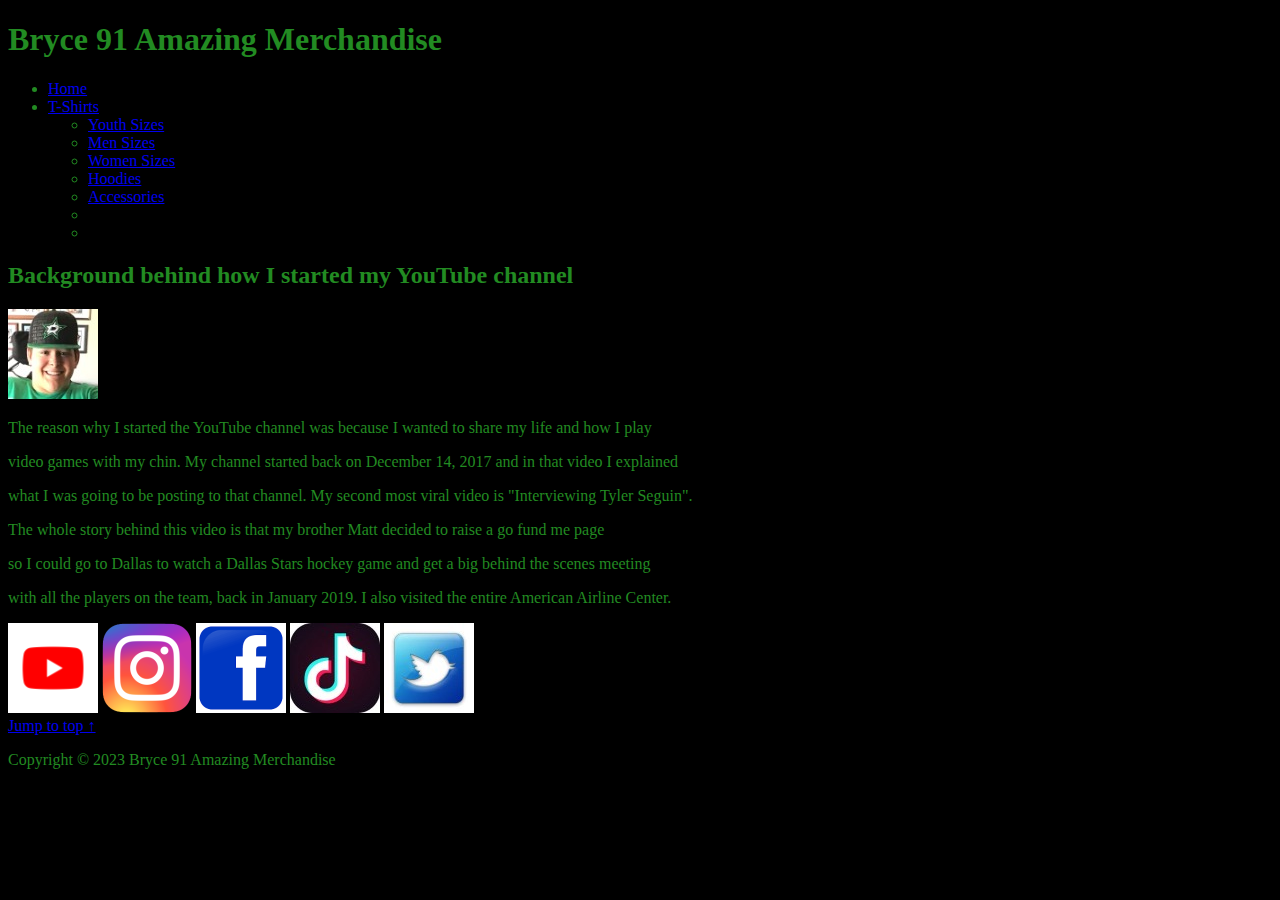
==== index.html @ 5a9d1af9 "Changes nav from blue to green." ====
<!DOCTYPE html>
<html lang="en">
<head>
    <meta charset="UTF-8">
    <meta name="viewport" content="width=device-width, initial-scale=1.0">
    <title>Portfolio Assignment</title>
    <link href="https://cdn.jsdelivr.net/npm/bootstrap@5.3.0/dist/css/bootstrap.min.css" rel="stylesheet" integrity="sha384-9ndCyUaIbzAi2FUVXJi0CjmCapSmO7SnpJef0486qhLnuZ2cdeRhO02iuK6FUUVM" crossorigin="anonymous">
    <link rel="stylesheet" href="css/main.css">
</head>
<body id="goup">
<div>
    <div class="wrapper">
    <h1 class="bg-black text-success">Bryce 91 Amazing Merchandise</h1>
    
    <!--displays navigation points for user to click on to change between pages-->
   <nav role="navigation" class="text-success">
    <!-- <ul itemscope itemtype="https://schema.org/Thing"> -->
    <ul itemscope itemtype="https://schema.org/Person">
        <li class="home"><a class="link--underline" href= "index.html">Home</a></li>
        <li class="nav-item dropdown">
            <a class="nav-link dropdown-toggle" href="#" role="button" data-bs-toggle="dropdown" aria-expanded="false">
              T-Shirts
            </a>
        <ul class="dropdown-menu">
            <li class="text-success"><a class="dropdown-item" href="#">Youth Sizes</a></li>
            <li class="text-success"><a class="dropdown-item" href="#">Men Sizes</a></li>
            <li class="text-success"><a class="dropdown-item" href="#">Women Sizes</a></li>


        </ul>
    
    <ul class="text-success">
       <li><a class="link--underline" href= "hoodies.html">Hoodies</a></li>
       <li><a class="link--underline" href="accessories.html">Accessories</a></li>
       <li><a class="link--underline" href=""></a></li>
       <li><a href=""></a></li>
    </ul>
  </nav>
</div>

<section class="text-success">
    <h2 class="ms-2">Background behind how I started my YouTube channel</h2>
    <img class="ms-2" src="images/bryce-90_x_90.jpeg" alt="Bryce Picture" id="bryce">
    <p class="ms-2"> The reason why I started the YouTube channel was because I wanted to share my life and how I play</p> <p class="ms-2"> video games with my chin. My channel started back on December 14, 2017 and in that video I explained</p> <p class="ms-2"> what I was going to be posting to that channel. My second most viral video is "Interviewing Tyler Seguin".</p> <p class="ms-2"> The whole story behind this video is that my brother Matt decided to raise a go fund me page</p> <p class="ms-2">so I could go to Dallas to watch a Dallas Stars hockey game and get a big behind the scenes meeting</p> <p class="ms-2">with all the players on the team, back in January 2019. I also visited the entire American Airline Center.</p>
</section>

<!--displays five social media logos-->
<section class="socialMedia">
    <img src="images/youtube-90_x_90.png" alt="youtube logo" id="youtubeLogo">
    <img src="images/instagram_logo-90_x_90.png" alt="instagram logo" id="instagramLogo">
    <img src="images/facebook_logo-90_x_90.png" alt="facebook logo" id="facebookLogo">
    <img src="images/tik_tok_logo-90_x_90.jpg" alt="tik tok logo" id="tikTokLogo">
    <img src="images/twitter_logo-90_x_90.jpg" alt="twitter logo" id="twitterLogo">
 </section>

 <!--gives the user a prompt to quickly go back to the top of the page-->
<a class="ms-2" href="#goup">Jump to top &uarr;</a>
<footer role="contentinfo">
   <p class="text-success ms-2">Copyright &copy; 2023 Bryce 91 Amazing Merchandise</p>
</footer>
    <script src="https://cdn.jsdelivr.net/npm/bootstrap@5.3.0/dist/js/bootstrap.bundle.min.js" integrity="sha384-geWF76RCwLtnZ8qwWowPQNguL3RmwHVBC9FhGdlKrxdiJJigb/j/68SIy3Te4Bkz" crossorigin="anonymous"></script>
     </div>
</body>
</html>
---- css/main.css ----
body {
    background-color: black;
    color: forestgreen;
} 

/* @media screen and (min-width= 320px){ */
    /* body{

    }
} */
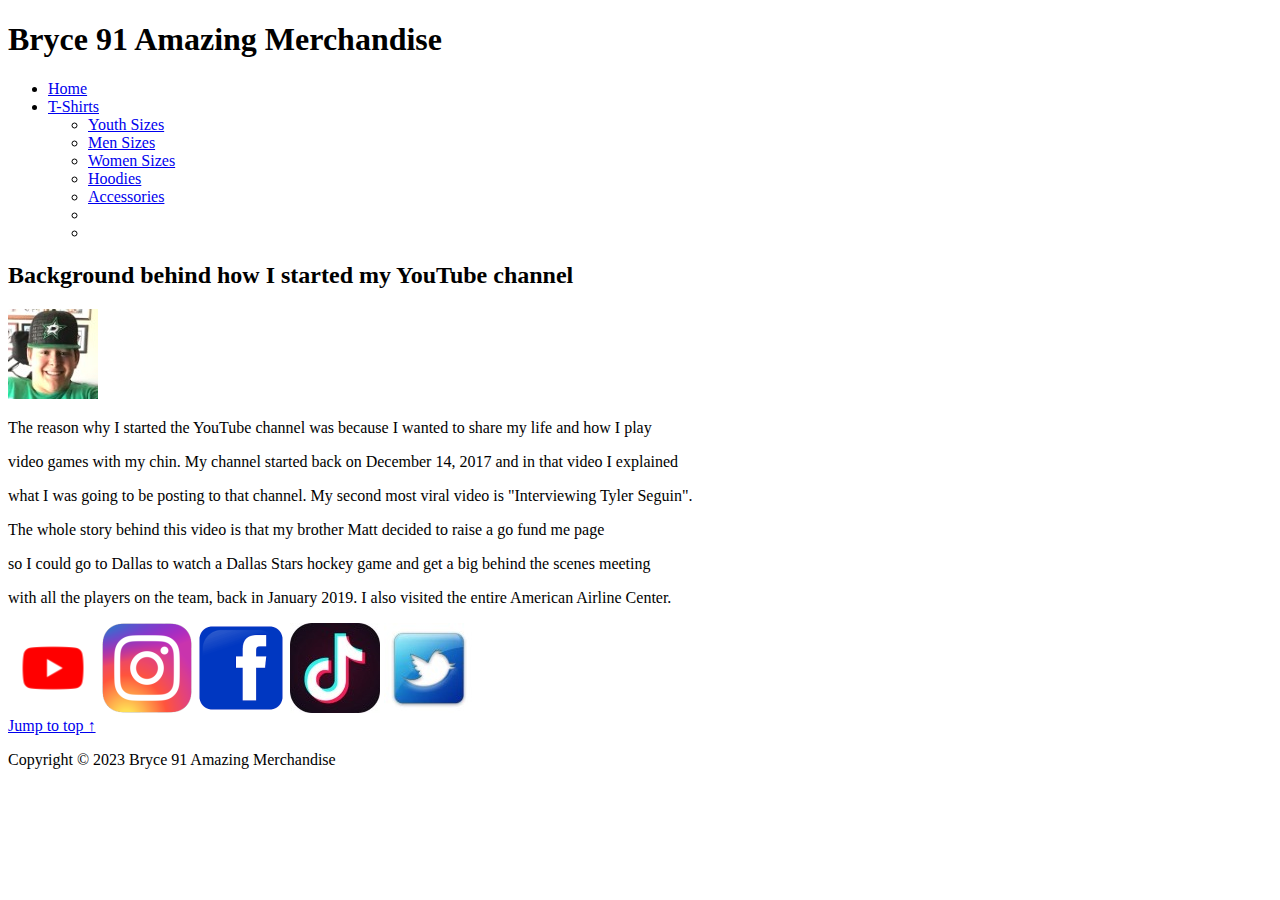
==== commit d4747aa2: "Changes color of nav home link." ====
--- a/index.html
+++ b/index.html
@@ -13,10 +13,10 @@
     <h1 class="bg-black text-success">Bryce 91 Amazing Merchandise</h1>
     
     <!--displays navigation points for user to click on to change between pages-->
-   <nav role="navigation" class="text-success">
+   <nav role="navigation">
     <!-- <ul itemscope itemtype="https://schema.org/Thing"> -->
     <ul itemscope itemtype="https://schema.org/Person">
-        <li class="home"><a class="link--underline" href= "index.html">Home</a></li>
+        <li class="home text-success"><a class="link--underline" href= "index.html">Home</a></li>
         <li class="nav-item dropdown">
             <a class="nav-link dropdown-toggle" href="#" role="button" data-bs-toggle="dropdown" aria-expanded="false">
               T-Shirts
--- a/css/main.css
+++ b/css/main.css
@@ -1,7 +1,7 @@
-body {
+/*body {
     background-color: black;
     color: forestgreen;
-} 
+} */ 
 
 /* @media screen and (min-width= 320px){ */
     /* body{
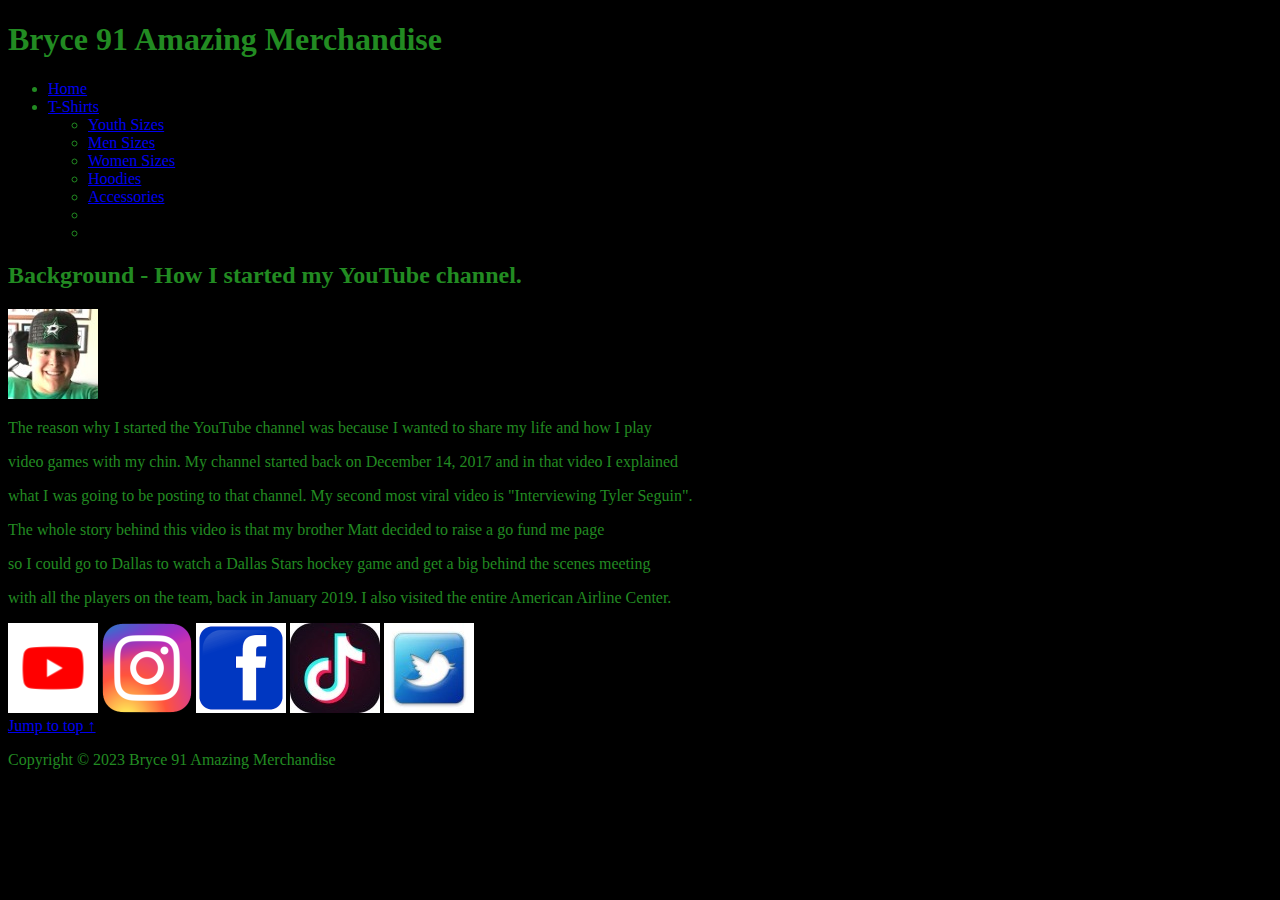
==== commit 1347bc58: "Fixes starting sentence." ====
--- a/index.html
+++ b/index.html
@@ -16,7 +16,7 @@
    <nav role="navigation">
     <!-- <ul itemscope itemtype="https://schema.org/Thing"> -->
     <ul itemscope itemtype="https://schema.org/Person">
-        <li class="home text-success"><a class="link--underline" href= "index.html">Home</a></li>
+        <li class="home"><a class="link--underline" href= "index.html">Home</a></li>
         <li class="nav-item dropdown">
             <a class="nav-link dropdown-toggle" href="#" role="button" data-bs-toggle="dropdown" aria-expanded="false">
               T-Shirts
@@ -39,7 +39,7 @@
 </div>
 
 <section class="text-success">
-    <h2 class="ms-2">Background behind how I started my YouTube channel</h2>
+    <h2 class="ms-2">Background - How I started my YouTube channel.</h2>
     <img class="ms-2" src="images/bryce-90_x_90.jpeg" alt="Bryce Picture" id="bryce">
     <p class="ms-2"> The reason why I started the YouTube channel was because I wanted to share my life and how I play</p> <p class="ms-2"> video games with my chin. My channel started back on December 14, 2017 and in that video I explained</p> <p class="ms-2"> what I was going to be posting to that channel. My second most viral video is "Interviewing Tyler Seguin".</p> <p class="ms-2"> The whole story behind this video is that my brother Matt decided to raise a go fund me page</p> <p class="ms-2">so I could go to Dallas to watch a Dallas Stars hockey game and get a big behind the scenes meeting</p> <p class="ms-2">with all the players on the team, back in January 2019. I also visited the entire American Airline Center.</p>
 </section>
--- a/css/main.css
+++ b/css/main.css
@@ -1,7 +1,7 @@
-/*body {
+body {
     background-color: black;
     color: forestgreen;
-} */ 
+}  
 
 /* @media screen and (min-width= 320px){ */
     /* body{
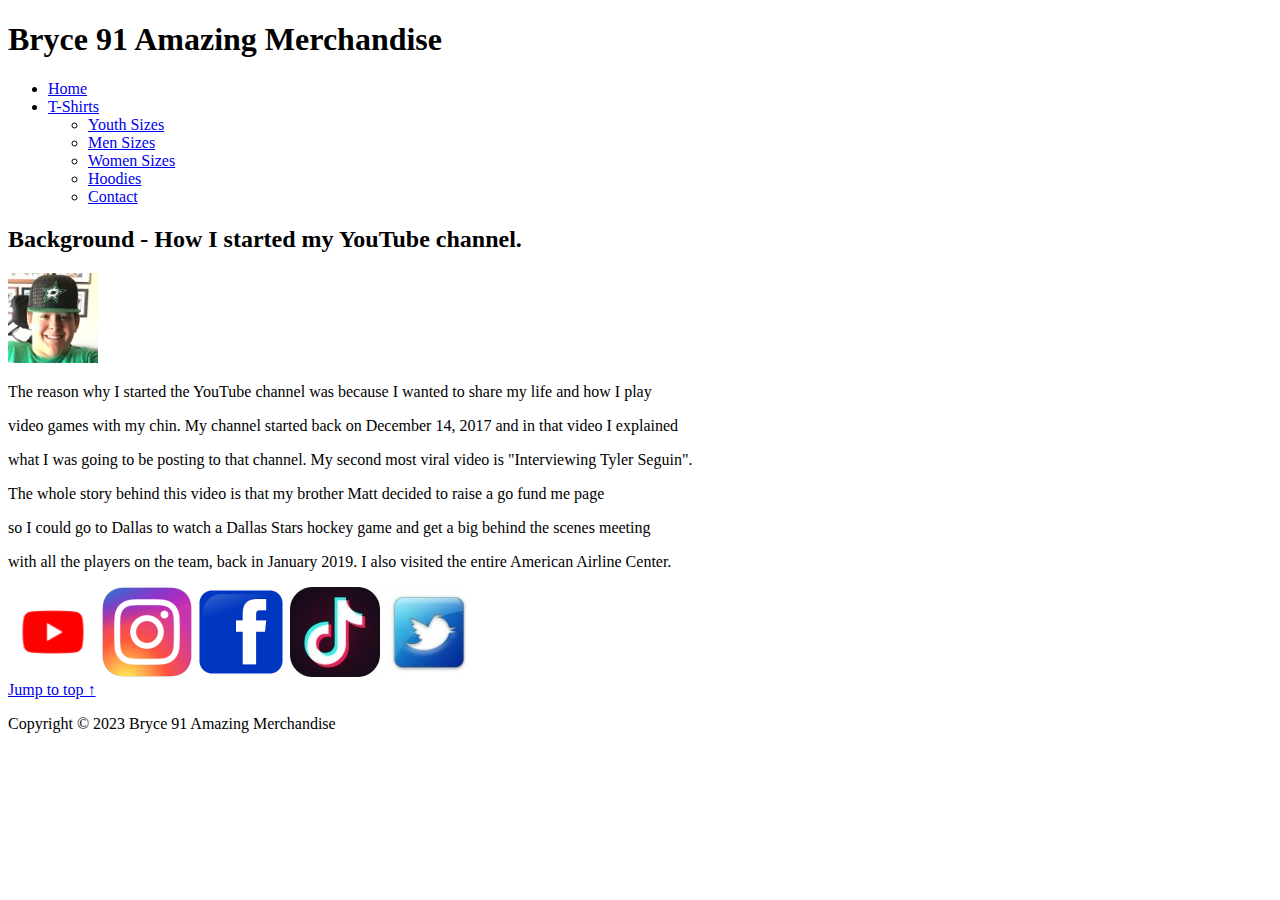
==== commit 40590bc3: "removes accessory tag and changes it to contact.html." ====
--- a/index.html
+++ b/index.html
@@ -31,9 +31,7 @@
     
     <ul class="text-success">
        <li><a class="link--underline" href= "hoodies.html">Hoodies</a></li>
-       <li><a class="link--underline" href="accessories.html">Accessories</a></li>
-       <li><a class="link--underline" href=""></a></li>
-       <li><a href=""></a></li>
+       <li><a class="link--underline" href="contact.html">Contact</a></li>
     </ul>
   </nav>
 </div>
--- a/css/main.css
+++ b/css/main.css
@@ -1,7 +1,7 @@
-body {
+/* body {
     background-color: black;
     color: forestgreen;
-}  
+}   */
 
 /* @media screen and (min-width= 320px){ */
     /* body{
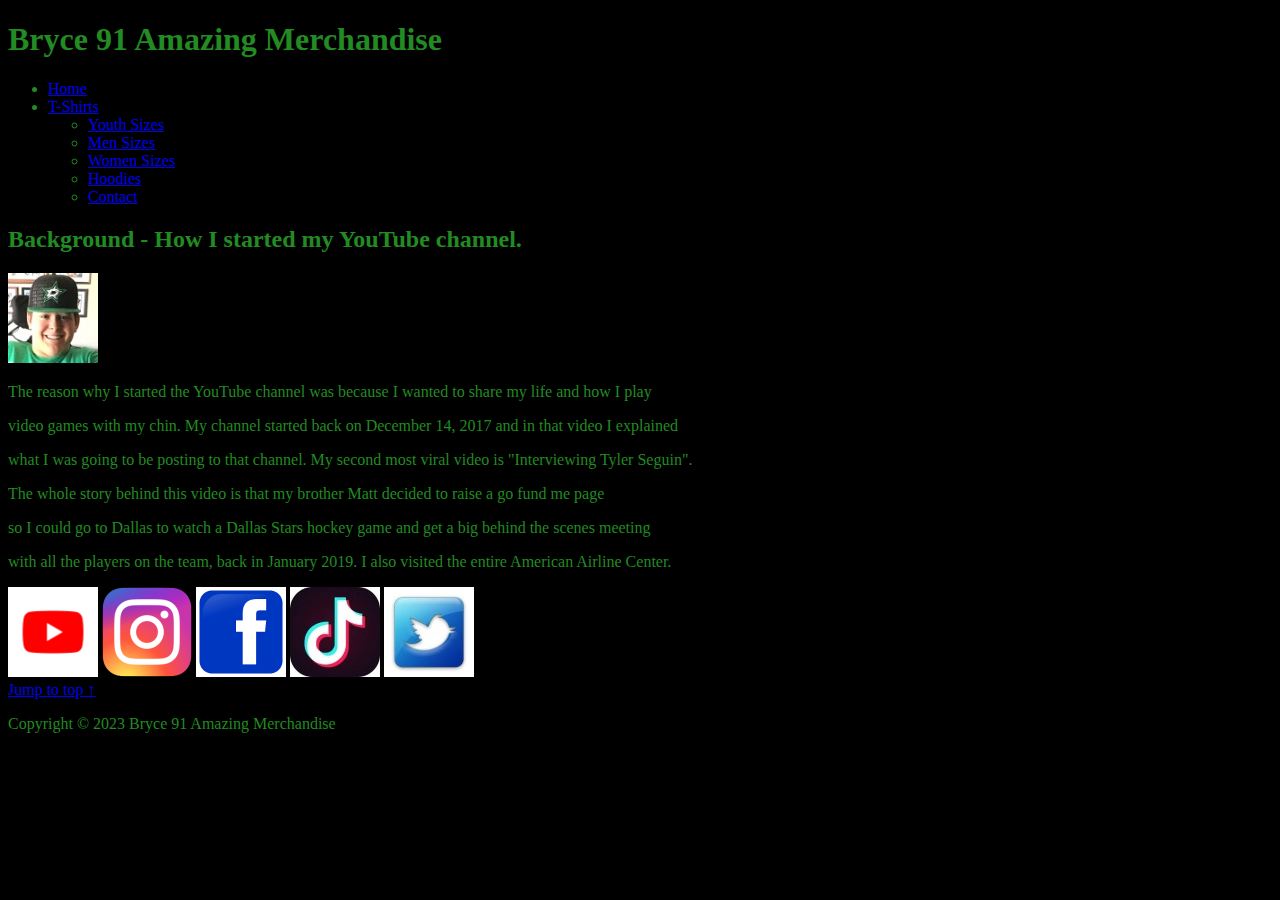
==== commit ffe9e47e: "adds link to drop down menu of youthsizes.hmtl." ====
--- a/index.html
+++ b/index.html
@@ -22,7 +22,7 @@
               T-Shirts
             </a>
         <ul class="dropdown-menu">
-            <li class="text-success"><a class="dropdown-item" href="#">Youth Sizes</a></li>
+            <li class="text-success"><a class="dropdown-item" href="youthsizes.html">Youth Sizes</a></li>
             <li class="text-success"><a class="dropdown-item" href="#">Men Sizes</a></li>
             <li class="text-success"><a class="dropdown-item" href="#">Women Sizes</a></li>
 
--- a/css/main.css
+++ b/css/main.css
@@ -1,7 +1,7 @@
-/* body {
+body {
     background-color: black;
     color: forestgreen;
-}   */
+}
 
 /* @media screen and (min-width= 320px){ */
     /* body{
